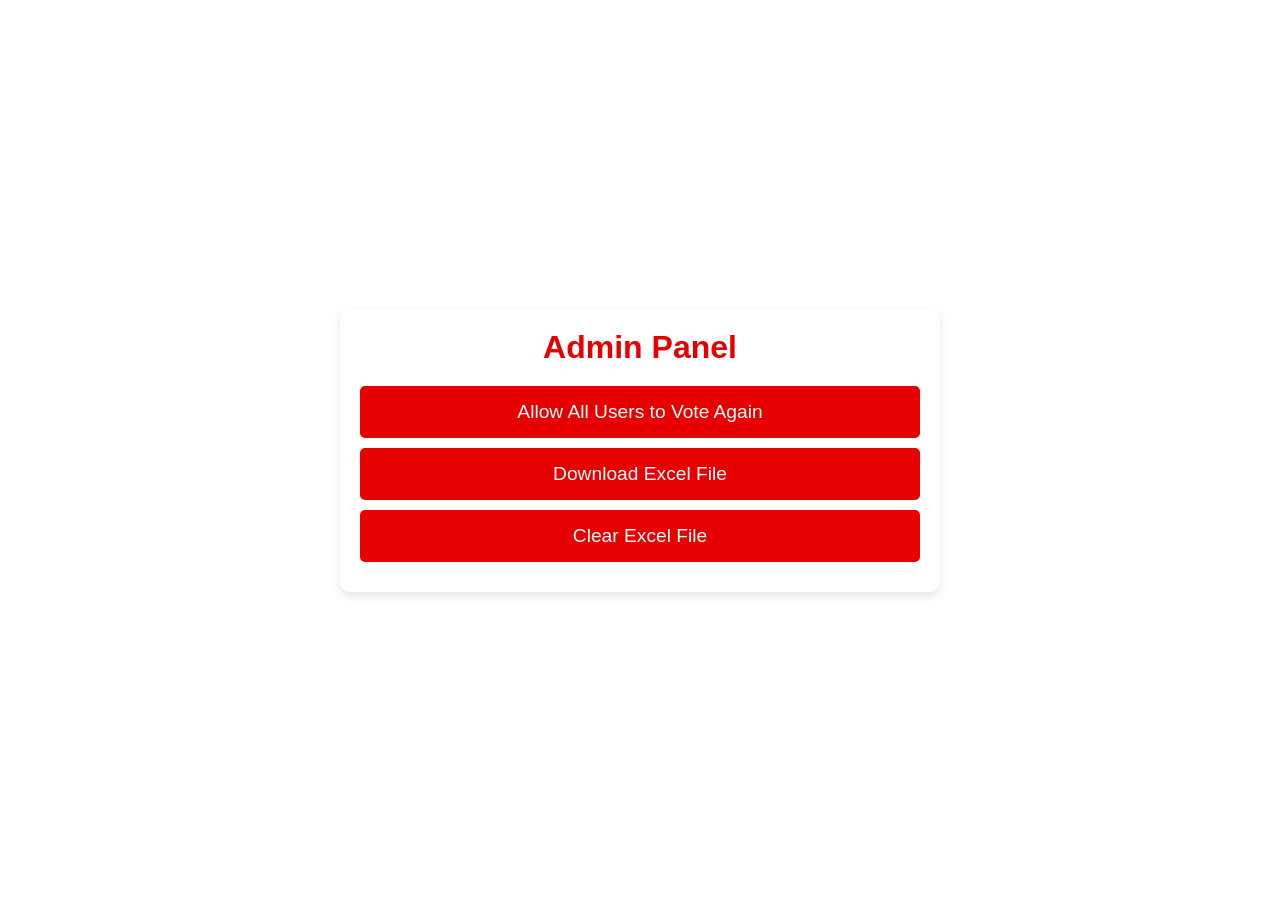
==== admin.html @ 2a581bea "first commit" ====
<!DOCTYPE html>
<html lang="en">
<head>
    <meta charset="UTF-8">
    <meta name="viewport" content="width=device-width, initial-scale=1.0">
    <title>Admin Panel</title>
    <link rel="stylesheet" href="admin.css">
</head>
<body>
    <div class="container">
        <h1>Admin Panel</h1>
        <button id="resetVotes">Allow All Users to Vote Again</button>
        <button id="downloadExcel">Download Excel File</button>
        <button id="clearExcel">Clear Excel File</button>
    </div>
    <script src="admin.js"></script>
</body>
</html>
---- admin.css ----
/* Reset margins and padding for all elements */
* {
    margin: 0;
    padding: 0;
    box-sizing: border-box;
}

/* Body style */
body, html {
    width: 100%;
    height: 100%;
    display: flex;
    justify-content: center;
    align-items: center;
    background-color: #fff;
    font-family: Arial, sans-serif;
    color: #333;
}

/* Main container */
.container {
    text-align: center;
    width: 90%;
    max-width: 600px;
    margin: 0 auto;
    padding: 20px;
    border-radius: 10px;
    box-shadow: 0 4px 8px rgba(0, 0, 0, 0.1);
}

/* Title style */
h1 {
    font-size: 2em;
    margin-bottom: 20px;
    color: #e60000; /* Red */
}

/* Button style */
button {
    display: block;
    width: 100%;
    margin: 10px 0;
    padding: 15px;
    background-color: #e60000; /* Red */
    color: #fff;
    border: none;
    border-radius: 5px;
    font-size: 1.2em;
    cursor: pointer;
}

button:hover {
    background-color: #cc0000; /* Dark red */
}
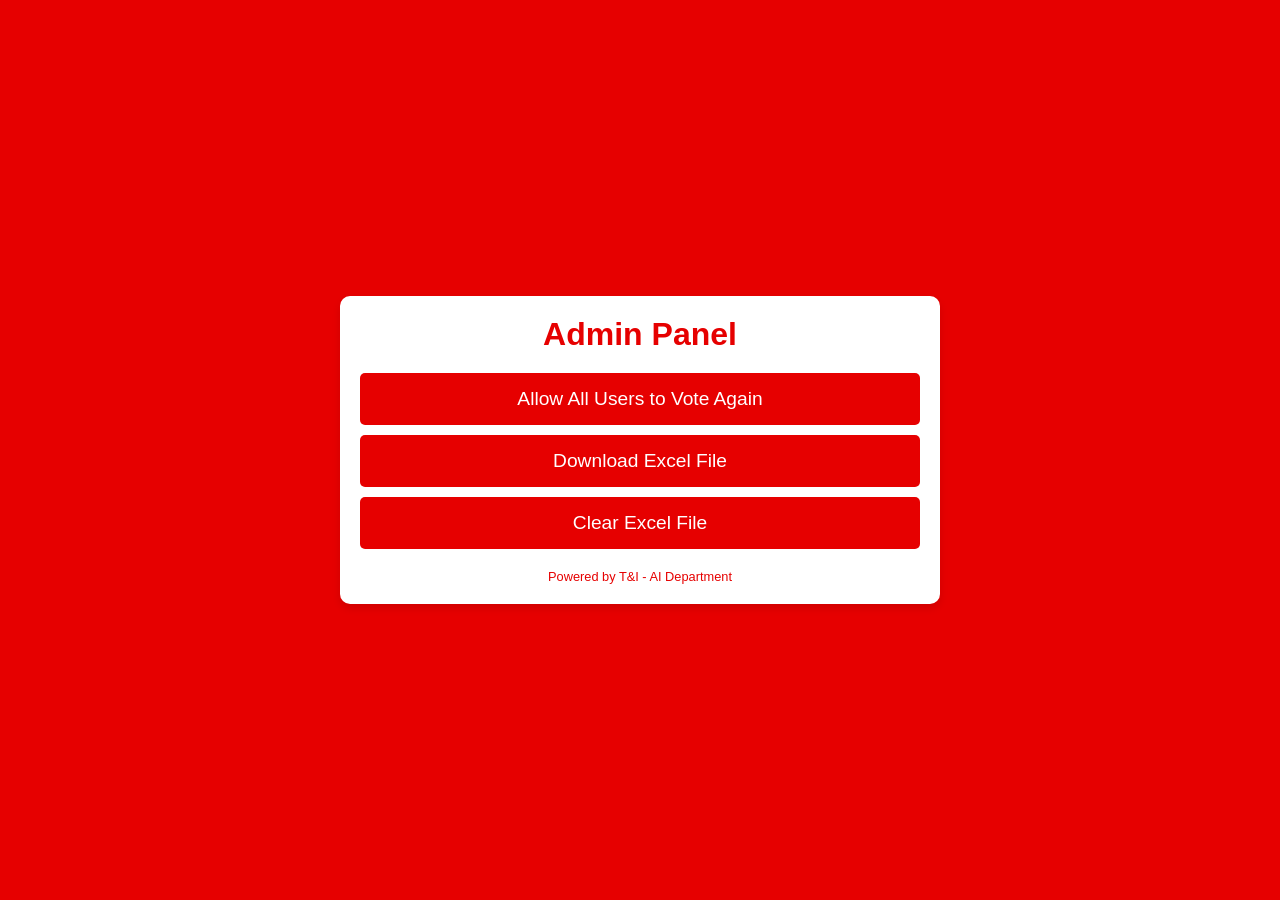
==== commit 378623eb: "second commit" ====
--- a/admin.html
+++ b/admin.html
@@ -12,6 +12,7 @@
         <button id="resetVotes">Allow All Users to Vote Again</button>
         <button id="downloadExcel">Download Excel File</button>
         <button id="clearExcel">Clear Excel File</button>
+        <div class="powered-by">Powered by T&I - AI Department</div>
     </div>
     <script src="admin.js"></script>
 </body>
--- a/admin.css
+++ b/admin.css
@@ -15,6 +15,7 @@
     background-color: #fff;
     font-family: Arial, sans-serif;
     color: #333;
+    background-color: #e60000;
 }
 
 /* Main container */
@@ -26,6 +27,7 @@
     padding: 20px;
     border-radius: 10px;
     box-shadow: 0 4px 8px rgba(0, 0, 0, 0.1);
+    background-color: #ffffff;
 }
 
 /* Title style */
@@ -52,3 +54,10 @@
 button:hover {
     background-color: #cc0000; /* Dark red */
 }
+/* Powered by text */
+.powered-by {
+    color: #e60000; /* Rosso */
+    font-size: 0.8em;
+    text-align: center;
+    margin-top: 20px;
+}
